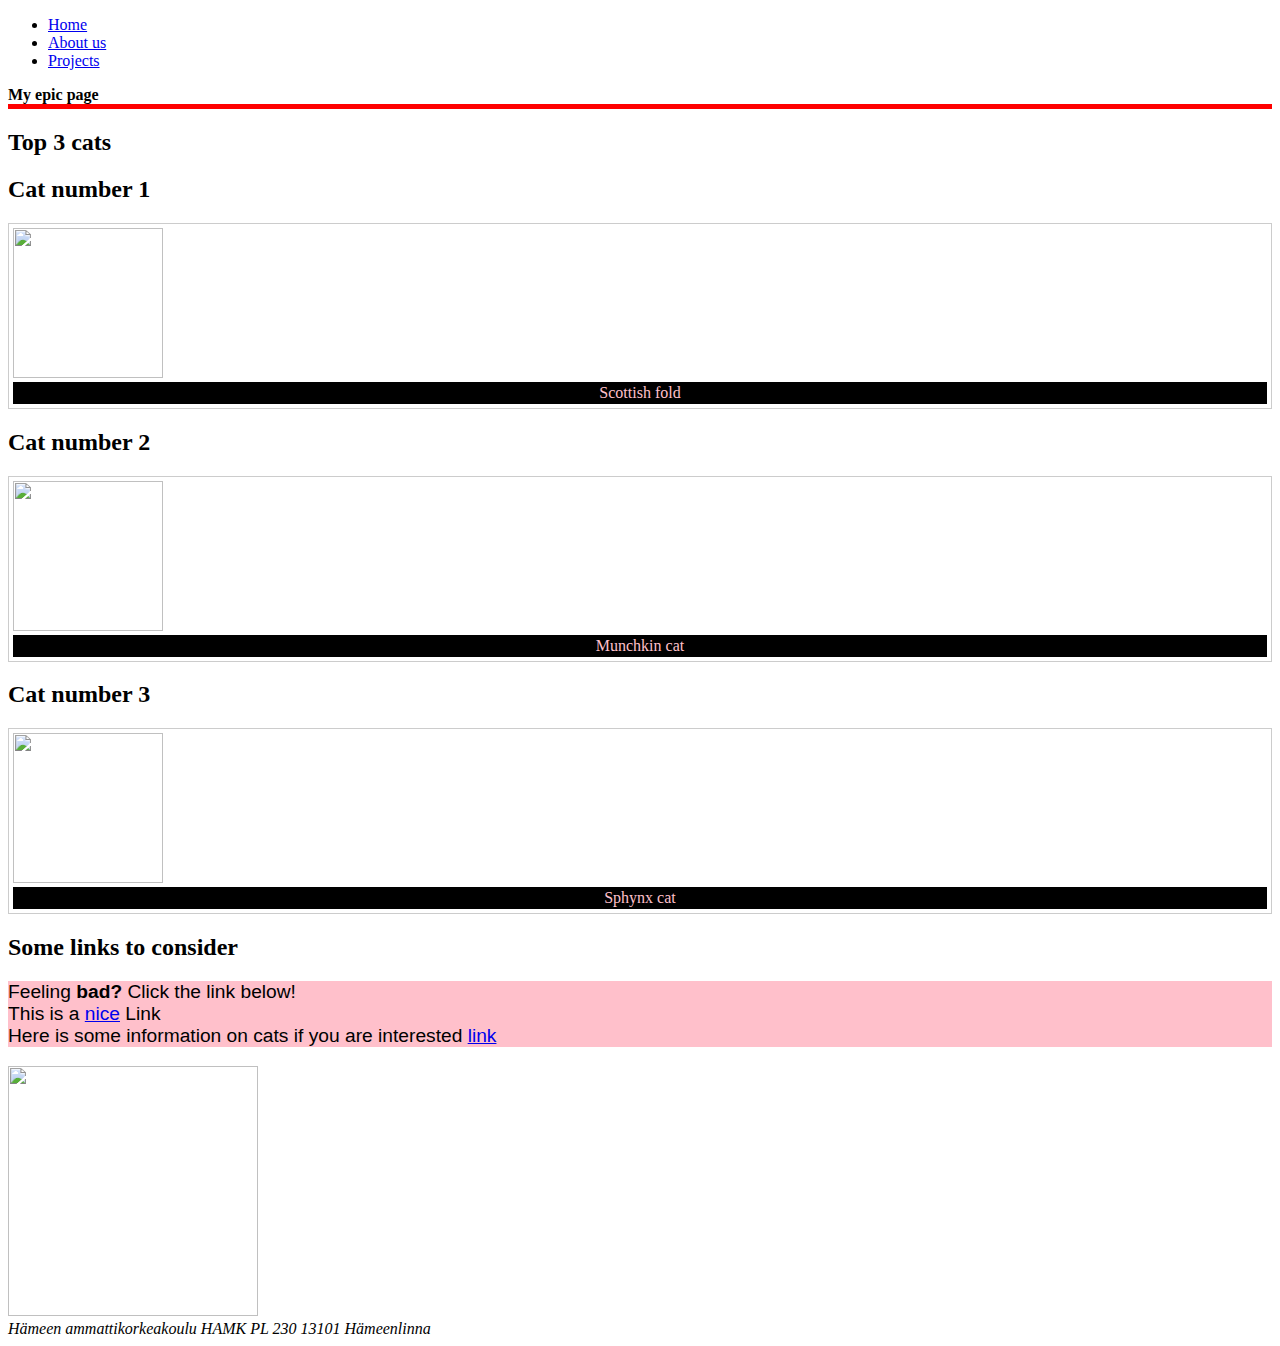
==== index.html @ fbb1b791 "Update index.html" ====
<!DOCTYPE html>
    <html lang="en">
    
     <head>
     <meta charset="UTF-8">
     <meta name ="author" content="Sampo Lappalainen">
     <meta name="description" content="My excercise 1 page ">
      <title>My epic page</title>
      <link rel='stylesheet' type='text/css' media='screen' href="css/ex3.css">
     </head>
     <body>
        <ul class="links">
            <li> <a href = "index.html">Home</a> </li>
            <li> <a href="About-us.html "target="_blank">About us</a></li>
            <li> <a href ="Projects.html "target="_blank">Projects</a></li>
            
            </ul>
      <h1 class="h1">My epic page</h1>
      <article class = "Cats of the day">
        <h2> Top 3 cats</h1>
        
            <h2>Cat number 1</h2>
            
            <figure>
             <img src="https://upload.wikimedia.org/wikipedia/commons/thumb/8/89/Scottish_fold_cat.jpg/963px-Scottish_fold_cat.jpg" height="150" width="150" >
             <figcaption>Scottish fold</figcaption>
            </figure>
              
            
            
        
    
        <h2>Cat number 2</h2>
        
         
        <figure>
        <img src="https://upload.wikimedia.org/wikipedia/commons/thumb/0/03/Munchkin_cat_2.jpg/1200px-Munchkin_cat_2.jpg" height="150" width="150" >
        <figcaption>Munchkin cat</figcaption>
        </figure>
    </article>
    
       
            <h2>Cat number 3</h2>

            <figure>
            <img src="https://upload.wikimedia.org/wikipedia/commons/thumb/5/5a/1_adult_cat_Sphynx._img_047.jpg/775px-1_adult_cat_Sphynx._img_047.jpg" height="150" width="150" >
            <figcaption>Sphynx cat</figcaption>
            </figure>
        </article>

    </article>
      <h2>Some links to consider</h2>
      <p class="p"> Feeling <b>bad?</b> Click the link below!<br>

         This is a <a href="https://www.youtube.com/watch?v=GJDNkVDGM_s "target="_blank">nice</a> Link <br> 

          Here is some information on cats if you are interested <a href="https://en.wikipedia.org/wiki/Cat">link</a></p>
      
      <img src= "https://media3.giphy.com/media/IBTaAKuAgi0WuhjQaS/giphy.gif?cid=ecf05e47wroljupkqdul4vzjvo0s20vwfm9lqpx6t2xrktxr&rid=giphy.gif" height="250" width="250">
      <!-- this is a comment -->
      <address>Hämeen ammattikorkeakoulu HAMK PL 230 13101 Hämeenlinna</address>
     </body>
    </html>
---- css/ex3.css ----
p{
    background-color: pink;
    font-family:'Trebuchet MS', 'Lucida Sans Unicode', 'Lucida Grande', 'Lucida Sans', Arial, sans-serif;
    font-size: larger;


}

h1{
border-bottom: 5px solid red;
font-size: 16px;


}

links:hover{

color: pink;
align-self: hover;

}
a:hover{
    background-color: black;
}

figure{
    border: 1px #cccccc solid;
    padding: 4px;
    margin: auto;
}

figcaption{
    background-color: black;
    color: pink;
    font-family: cursive;
    padding: 2px;
    text-align: center;
}
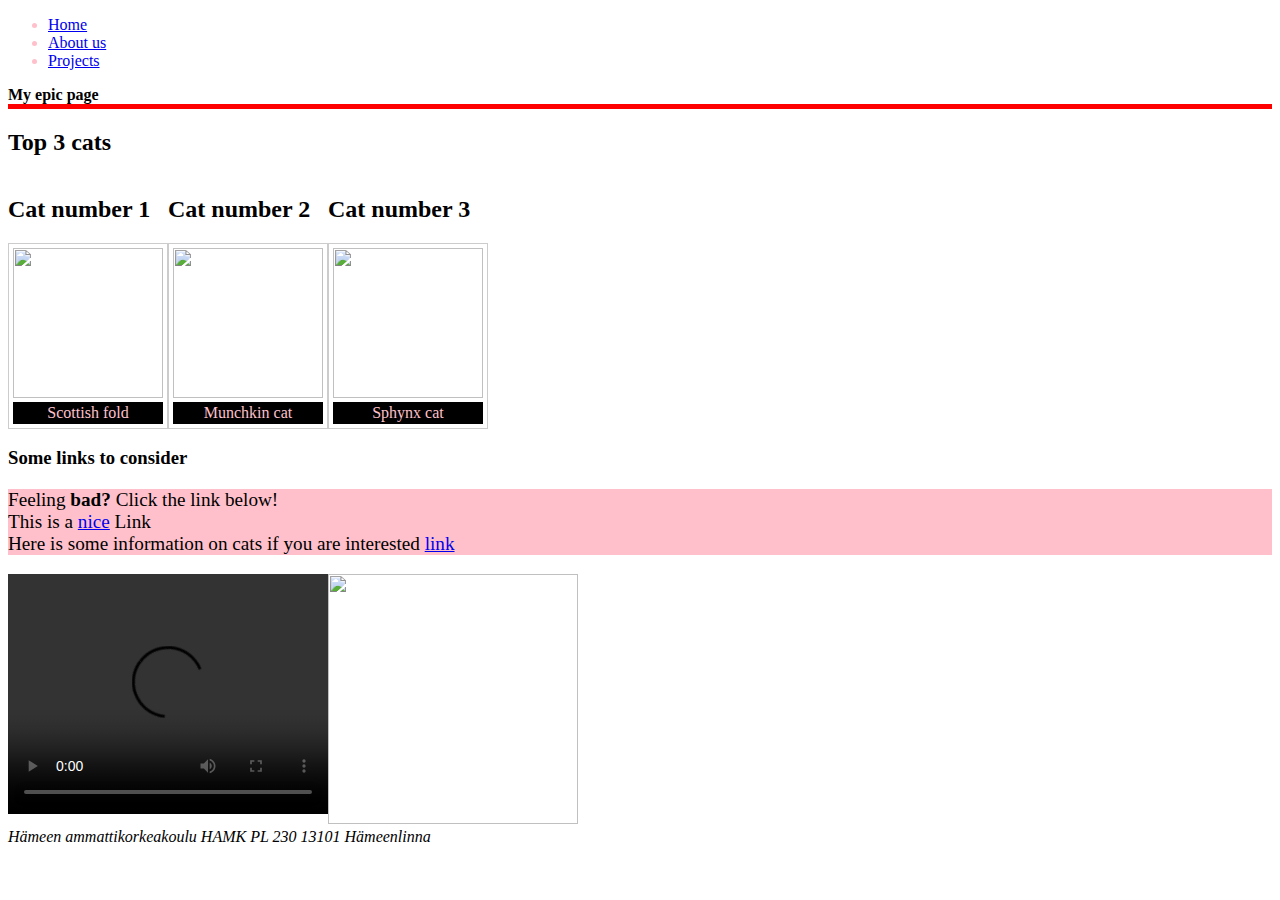
==== commit d5ed78de: "Update index.html" ====
--- a/index.html
+++ b/index.html
@@ -2,6 +2,19 @@
     <html lang="en">
     
      <head>
+         <style>
+             .bottom{
+            position:relative;
+            
+            width: 100%;
+
+
+}
+
+.video{
+    position: relative;
+}
+         </style>
      <meta charset="UTF-8">
      <meta name ="author" content="Sampo Lappalainen">
      <meta name="description" content="My excercise 1 page ">
@@ -18,46 +31,75 @@
       <h1 class="h1">My epic page</h1>
       <article class = "Cats of the day">
         <h2> Top 3 cats</h1>
-        
+            <div>
             <h2>Cat number 1</h2>
             
-            <figure>
-             <img src="https://upload.wikimedia.org/wikipedia/commons/thumb/8/89/Scottish_fold_cat.jpg/963px-Scottish_fold_cat.jpg" height="150" width="150" >
-             <figcaption>Scottish fold</figcaption>
+            <figure class="figure">
+            
+             <img  src="https://upload.wikimedia.org/wikipedia/commons/thumb/8/89/Scottish_fold_cat.jpg/963px-Scottish_fold_cat.jpg" height="150" width="150" >
+             <figcaption class="figcap">Scottish fold</figcaption>
+            
             </figure>
+        </div>
+
+             
+     
               
             
             
         
+            <div>
+        <h2>Cat number 2</h2>
     
-        <h2>Cat number 2</h2>
         
-         
-        <figure>
-        <img src="https://upload.wikimedia.org/wikipedia/commons/thumb/0/03/Munchkin_cat_2.jpg/1200px-Munchkin_cat_2.jpg" height="150" width="150" >
+        <figure class="figure">
+        
+        <img  src="https://upload.wikimedia.org/wikipedia/commons/thumb/0/03/Munchkin_cat_2.jpg/1200px-Munchkin_cat_2.jpg" height="150" width="150" >
         <figcaption>Munchkin cat</figcaption>
+    
         </figure>
+         </div>
+   
     </article>
     
-       
+         <div>
             <h2>Cat number 3</h2>
+            
+            <figure class="figure">
+            
+            <img   src="https://upload.wikimedia.org/wikipedia/commons/thumb/5/5a/1_adult_cat_Sphynx._img_047.jpg/775px-1_adult_cat_Sphynx._img_047.jpg" height="150" width="150" >
+            <figcaption>Sphynx cat</figcaption>
+        
+            </figure>
+        </div>
+        
+        
 
-            <figure>
-            <img src="https://upload.wikimedia.org/wikipedia/commons/thumb/5/5a/1_adult_cat_Sphynx._img_047.jpg/775px-1_adult_cat_Sphynx._img_047.jpg" height="150" width="150" >
-            <figcaption>Sphynx cat</figcaption>
-            </figure>
+        
         </article>
 
     </article>
-      <h2>Some links to consider</h2>
+
+    <div class="bottom">
+      <h3>Some links to consider</h3>
       <p class="p"> Feeling <b>bad?</b> Click the link below!<br>
 
          This is a <a href="https://www.youtube.com/watch?v=GJDNkVDGM_s "target="_blank">nice</a> Link <br> 
 
           Here is some information on cats if you are interested <a href="https://en.wikipedia.org/wiki/Cat">link</a></p>
-      
+          <div class ="video">
+            <video src="C:\Users\sampo\Documents\GitHub\Sampo_Lappalainenwww21\video\cat.mp4" width="320" height="240" controls>
+                
+                
+              Your browser does not support the video tag.
+              </video>
+            </div>
       <img src= "https://media3.giphy.com/media/IBTaAKuAgi0WuhjQaS/giphy.gif?cid=ecf05e47wroljupkqdul4vzjvo0s20vwfm9lqpx6t2xrktxr&rid=giphy.gif" height="250" width="250">
+    
       <!-- this is a comment -->
       <address>Hämeen ammattikorkeakoulu HAMK PL 230 13101 Hämeenlinna</address>
+    </div>
+
+   
      </body>
     </html>
--- a/css/ex3.css
+++ b/css/ex3.css
@@ -1,22 +1,22 @@
 p{
     background-color: pink;
-    font-family:'Trebuchet MS', 'Lucida Sans Unicode', 'Lucida Grande', 'Lucida Sans', Arial, sans-serif;
     font-size: larger;
-
+    font-family: cursive;
 
 }
 
 h1{
 border-bottom: 5px solid red;
 font-size: 16px;
-
+font-family: cursive;
 
 }
 
-links:hover{
+li{
 
 color: pink;
 align-self: hover;
+font-family: cursive;
 
 }
 a:hover{
@@ -27,6 +27,8 @@
     border: 1px #cccccc solid;
     padding: 4px;
     margin: auto;
+    display:table;
+
 }
 
 figcaption{
@@ -35,4 +37,17 @@
     font-family: cursive;
     padding: 2px;
     text-align: center;
-}+}
+img{
+    
+    max-width: 100%;
+}
+div{
+    float:left;
+}
+body{
+    background-image: url(https://images.unsplash.com/photo-1549834146-0702b38f1bed?ixid=MXwxMjA3fDB8MHxwaG90by1wYWdlfHx8fGVufDB8fHw%3D&ixlib=rb-1.2.1&auto=format&fit=crop&w=1050&q=80);
+    background-repeat: no-repeat;
+    background-size: cover;
+}
+
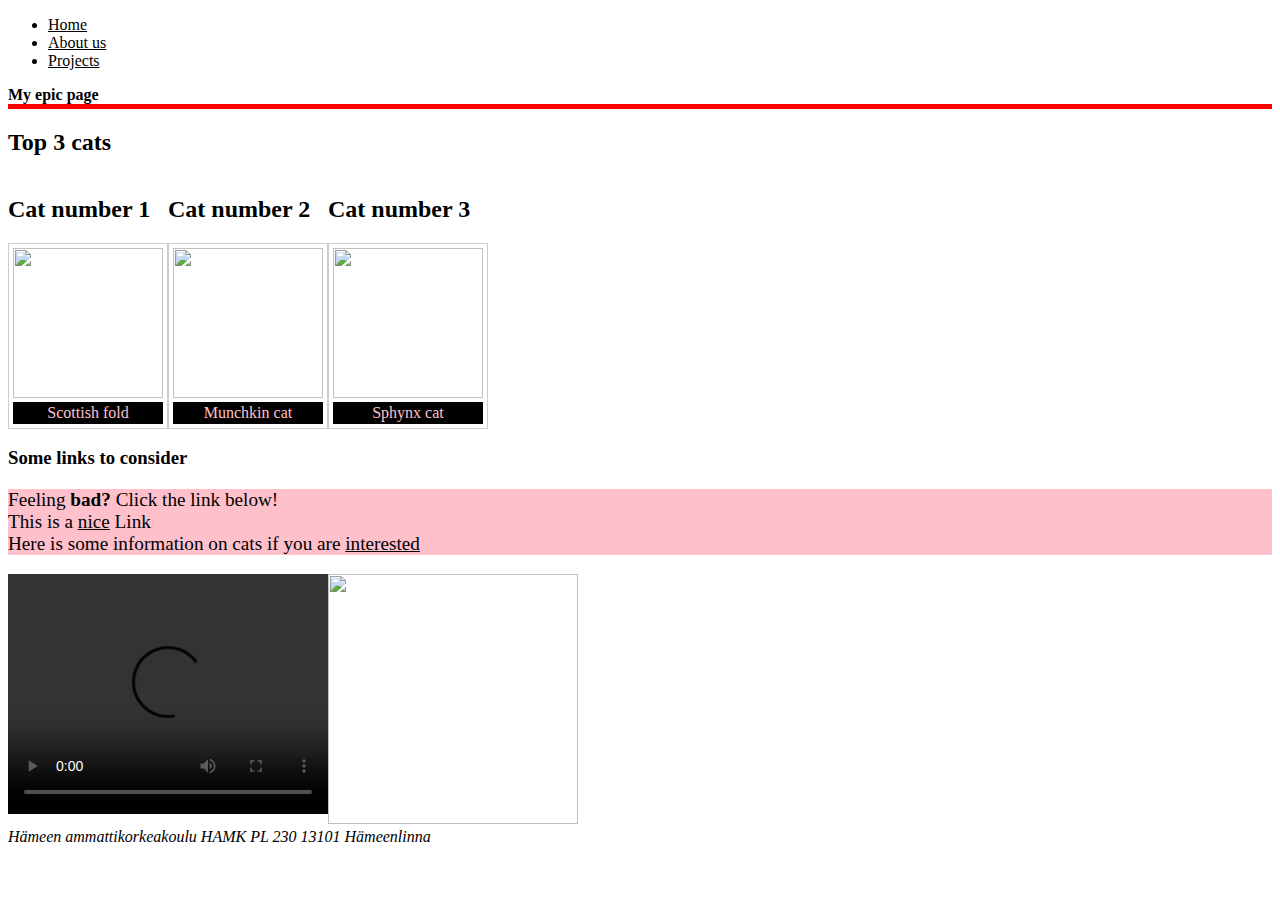
==== commit 19c2e2f7: "Update index.html" ====
--- a/index.html
+++ b/index.html
@@ -86,7 +86,7 @@
 
          This is a <a href="https://www.youtube.com/watch?v=GJDNkVDGM_s "target="_blank">nice</a> Link <br> 
 
-          Here is some information on cats if you are interested <a href="https://en.wikipedia.org/wiki/Cat">link</a></p>
+          Here is some information on cats if you are <a href="https://en.wikipedia.org/wiki/Cat"target="_blank" >interested</a></p>
           <div class ="video">
             <video src="C:\Users\sampo\Documents\GitHub\Sampo_Lappalainenwww21\video\cat.mp4" width="320" height="240" controls>
                 
--- a/css/ex3.css
+++ b/css/ex3.css
@@ -14,13 +14,18 @@
 
 li{
 
-color: pink;
-align-self: hover;
-font-family: cursive;
+color:black;
+
+
 
 }
+
+a{
+    color:black;
+    font-family: cursive;
+}
 a:hover{
-    background-color: black;
+    background-color:pink;
 }
 
 figure{
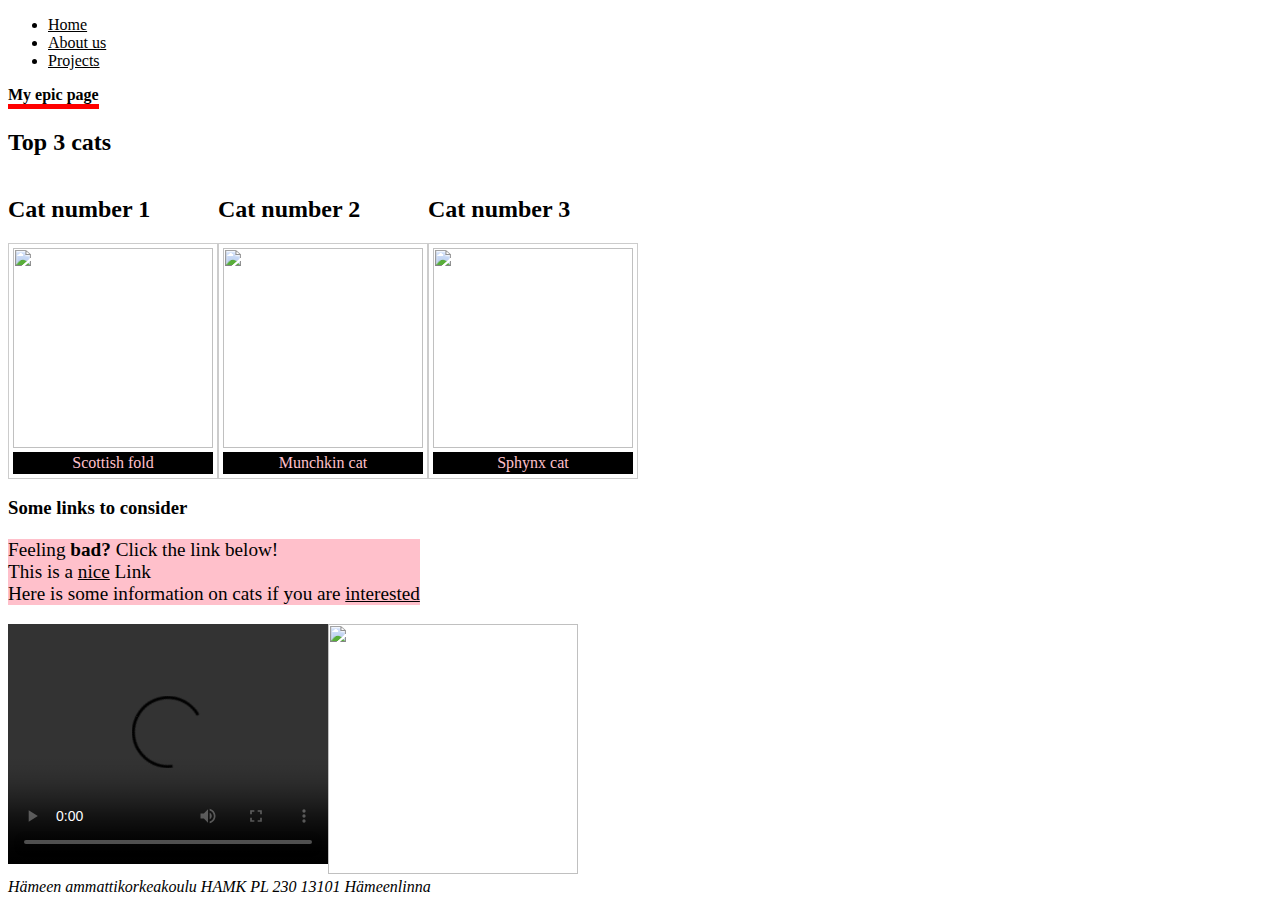
==== commit ef8a2d28: "Update index.html" ====
--- a/index.html
+++ b/index.html
@@ -36,7 +36,7 @@
             
             <figure class="figure">
             
-             <img  src="https://upload.wikimedia.org/wikipedia/commons/thumb/8/89/Scottish_fold_cat.jpg/963px-Scottish_fold_cat.jpg" height="150" width="150" >
+             <img  src="https://upload.wikimedia.org/wikipedia/commons/thumb/8/89/Scottish_fold_cat.jpg/963px-Scottish_fold_cat.jpg" height="200" width="200" >
              <figcaption class="figcap">Scottish fold</figcaption>
             
             </figure>
@@ -54,7 +54,7 @@
         
         <figure class="figure">
         
-        <img  src="https://upload.wikimedia.org/wikipedia/commons/thumb/0/03/Munchkin_cat_2.jpg/1200px-Munchkin_cat_2.jpg" height="150" width="150" >
+        <img  src="https://upload.wikimedia.org/wikipedia/commons/thumb/0/03/Munchkin_cat_2.jpg/1200px-Munchkin_cat_2.jpg" height="200" width="200" >
         <figcaption>Munchkin cat</figcaption>
     
         </figure>
@@ -67,7 +67,7 @@
             
             <figure class="figure">
             
-            <img   src="https://upload.wikimedia.org/wikipedia/commons/thumb/5/5a/1_adult_cat_Sphynx._img_047.jpg/775px-1_adult_cat_Sphynx._img_047.jpg" height="150" width="150" >
+            <img   src="https://upload.wikimedia.org/wikipedia/commons/thumb/5/5a/1_adult_cat_Sphynx._img_047.jpg/775px-1_adult_cat_Sphynx._img_047.jpg" height="200" width="200" >
             <figcaption>Sphynx cat</figcaption>
         
             </figure>
--- a/css/ex3.css
+++ b/css/ex3.css
@@ -1,5 +1,6 @@
 p{
     background-color: pink;
+    width: fit-content;
     font-size: larger;
     font-family: cursive;
 
@@ -9,6 +10,7 @@
 border-bottom: 5px solid red;
 font-size: 16px;
 font-family: cursive;
+width: fit-content;
 
 }
 
@@ -25,7 +27,7 @@
     font-family: cursive;
 }
 a:hover{
-    background-color:pink;
+    background-color:white;
 }
 
 figure{
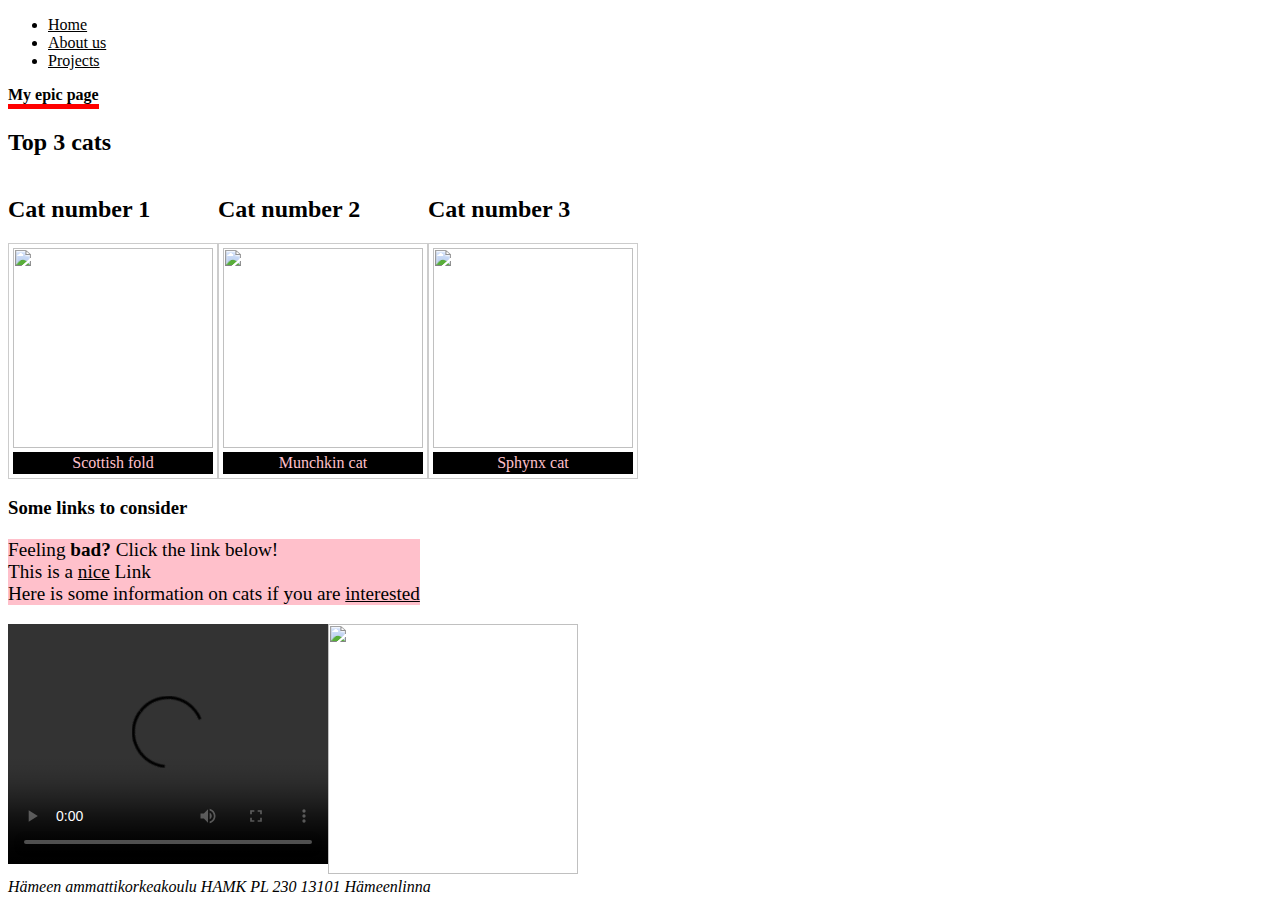
==== commit 7b009a49: "Update index.html" ====
--- a/index.html
+++ b/index.html
@@ -24,8 +24,8 @@
      <body>
         <ul class="links">
             <li> <a href = "index.html">Home</a> </li>
-            <li> <a href="About-us.html "target="_blank">About us</a></li>
-            <li> <a href ="Projects.html "target="_blank">Projects</a></li>
+            <li> <a href="About-us.html " target="_blank">About us</a></li>
+            <li> <a href ="Projects.html " target="_blank">Projects</a></li>
             
             </ul>
       <h1 class="h1">My epic page</h1>
@@ -84,9 +84,9 @@
       <h3>Some links to consider</h3>
       <p class="p"> Feeling <b>bad?</b> Click the link below!<br>
 
-         This is a <a href="https://www.youtube.com/watch?v=GJDNkVDGM_s "target="_blank">nice</a> Link <br> 
+         This is a <a href="https://www.youtube.com/watch?v=GJDNkVDGM_s " target="_blank">nice</a> Link <br> 
 
-          Here is some information on cats if you are <a href="https://en.wikipedia.org/wiki/Cat"target="_blank" >interested</a></p>
+          Here is some information on cats if you are <a href="https://en.wikipedia.org/wiki/Cat" target="_blank" >interested</a></p>
           <div class ="video">
             <video src="C:\Users\sampo\Documents\GitHub\Sampo_Lappalainenwww21\video\cat.mp4" width="320" height="240" controls>
                 
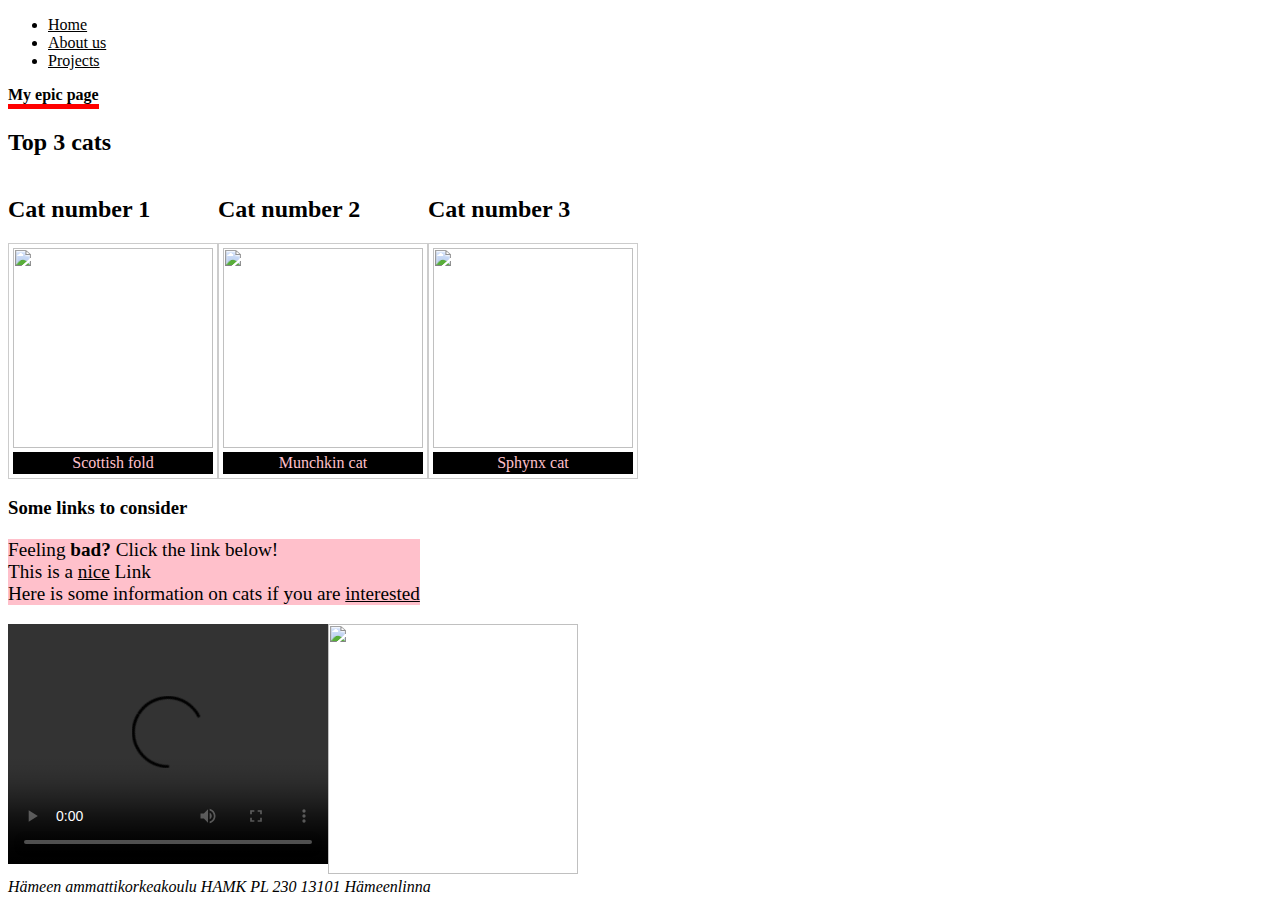
==== commit 7ec45747: "Update index.html" ====
--- a/index.html
+++ b/index.html
@@ -88,7 +88,7 @@
 
           Here is some information on cats if you are <a href="https://en.wikipedia.org/wiki/Cat" target="_blank" >interested</a></p>
           <div class ="video">
-            <video src="C:\Users\sampo\Documents\GitHub\Sampo_Lappalainenwww21\video\cat.mp4" width="320" height="240" controls>
+            <video src="C:/Users/sampo/Documents/GitHub/Sampo_Lappalainenwww21/video/cat.mp4" width="320" height="240" controls>
                 
                 
               Your browser does not support the video tag.
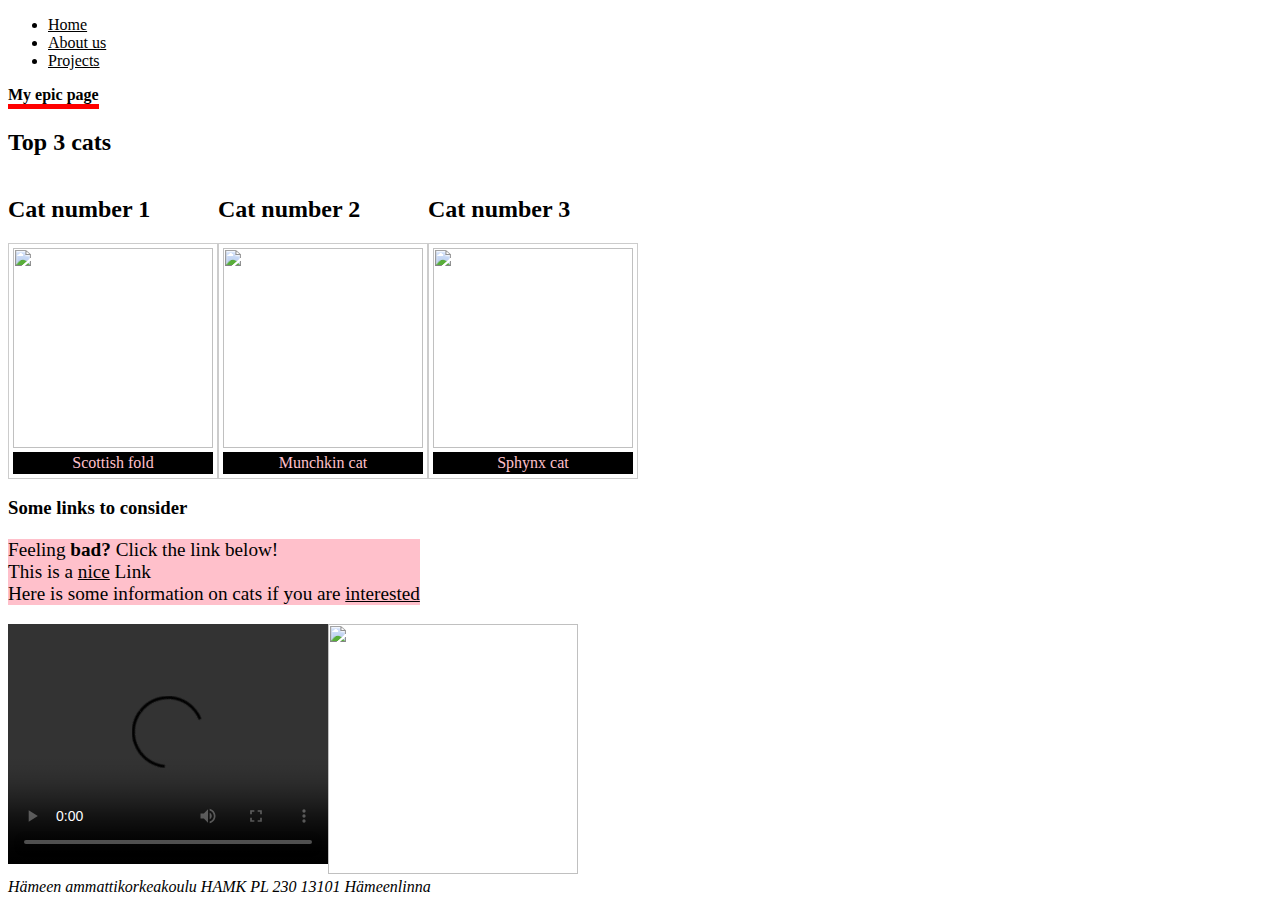
==== commit d8f6f68a: "Update index.html" ====
--- a/index.html
+++ b/index.html
@@ -88,7 +88,7 @@
 
           Here is some information on cats if you are <a href="https://en.wikipedia.org/wiki/Cat" target="_blank" >interested</a></p>
           <div class ="video">
-            <video src="C:/Users/sampo/Documents/GitHub/Sampo_Lappalainenwww21/video/cat.mp4" width="320" height="240" controls>
+            <video src="C:/Users/sampo/Documents/GitHub/Sampo_Lappalainenwww21/video/cat.mp4" width="320" height="240" controls type="video/mp4">
                 
                 
               Your browser does not support the video tag.
